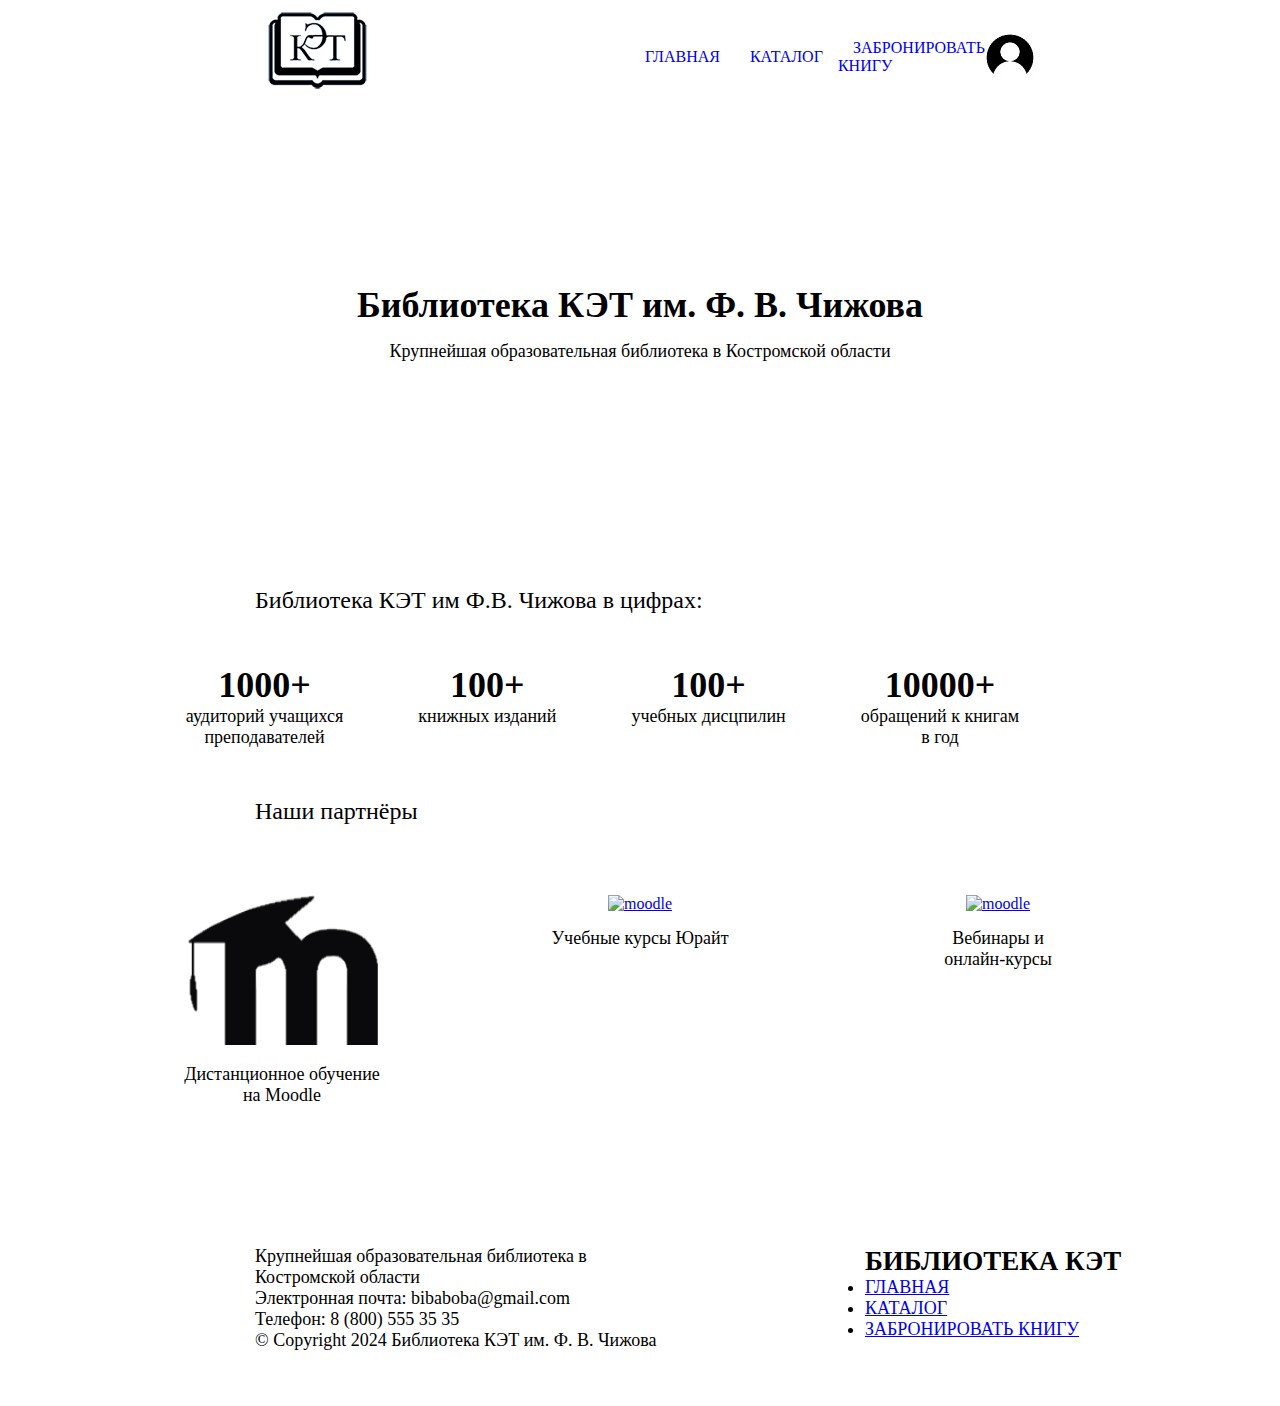
==== coursuch/index.html @ b6a53823 "coursuch" ====
<!DOCTYPE html>
<html lang="ru">
    <link rel="stylesheet" href ="style.css">
<head>
    <meta charset="UTF-8">
    <title>Главная</title>
</head>
<body>
    <header>
        <nav>
            <ul class="menu">
                <li class="logo"><img src="images/logo.png" alt="logo"></li>
                <li><a href="index.html">ГЛАВНАЯ</a></li>
                <li><a href="catalog.html">КАТАЛОГ</a></li>
                <li><a href="reservation.html">ЗАБРОНИРОВАТЬ КНИГУ</a></li>
                <li class="user"><img src="images/user.jpg" alt="logo"></li>
            </ul>
        </nav>
    </header>
    <main>
        <section class="title">
            <div class="title-text">
                <div class="title-logo">
                    <h1>Библиотека КЭТ им. Ф. В. Чижова</h1>
                    <p>Крупнейшая образовательная библиотека в Костромской области</p>
                </div>
            </div>
        </section>
        <section>
            <div class="numbers">
                Библиотека КЭТ им Ф.В. Чижова в цифрах:
            </div>
            <div class="number-row">
                <div class="number-container">
                    <strong>1000+</strong><br>
                    аудиторий учащихся <br>
                    преподавателей
                </div>
                <div class="number-container">
                    <strong>100+</strong><br>
                    книжных изданий
                </div>
                <div class="number-container">
                    <strong>100+</strong><br>
                    учебных дисцпилин
                </div>
                <div class="number-container">
                    <strong>10000+</strong><br>
                    обращений к книгам<br>
                    в год
                </div>
            </div>
        </section>
        <section class="partners">
            <p>Наши партнёры</p>
            <div class="partners-container">
                <div class="partner-card">
                    <a href="https://sdo.ket44.ru/">
                        <img src="images/moodle.png" alt="moodle">
                    </a>
                    <div class="text">Дистанционное обучение<br>
                    на Moodle</div>
                </div>
                <div class="partner-card">
                    <a href="https://urait.ru/">
                        <img src="images/urait.png" alt="moodle">
                    </a>
                    <div class="text">Учебные курсы Юрайт</div>
                </div>
                <div class="partner-card">
                    <a href="https://kursfinder.ru/pikap/">
                        <img src="images/web.png" alt="moodle">
                    </a>
                    <div class="text">Вебинары и<br>
                    онлайн-курсы</div>
                </div>
            </div>
        </section>
        <section class="footer">
        <div class="footer-about-container">
            <div class="column">
              <hp>Крупнейшая образовательная библиотека в Костромской области</p>
              <p>Электронная почта: bibaboba@gmail.com </p>
              <p>Телефон: 8 (800) 555 35 35</p>
              <p>© Copyright 2024 Библиотека КЭТ им. Ф. В. Чижова</p>
            </div>
            <div class="footer-links-container"></div>
            <div class="column">
              <h2>БИБЛИОТЕКА КЭТ</h2>
                <li><a href="index.html">ГЛАВНАЯ</a></li>
                <li><a href="catalog.html">КАТАЛОГ</a></li>
                <li><a href="reservation.html">ЗАБРОНИРОВАТЬ КНИГУ</a></li>
            </div>
          </div>
        </section>
    </main>
</body>
---- coursuch/style.css ----
*
{
    margin: 0;
    padding: 0;
}
html
{
    padding: 5px;
}

.logo
{
    margin-left: 250px;
    margin-bottom: 10px;
    margin-right: 250px;
}
.menu
{
    display: flex;
    flex-direction: row;
    list-style: none;
    align-items: center;
    justify-content: space-around;
    margin-right: 250px;
}
.menu li a
{
    font-style: bold;
    font-size: 16px;
    margin-top: 48px;
    text-decoration: none;
    padding: 15px;
}

.title
{
    background-image: url(images/fon.jpg);
    background-position: cover;
    background-repeat: no-repeat;
}
.title-text
{
    text-align: center;
}
.title-logo
{
    padding: 175px 0px; 
}
.title-logo h1
{
    margin-bottom: 15px;
    font-size: 36px;
}
.title-logo p
{
    font-size: 18px;
}
.numbers
{
    margin-left: 250px;
    margin-top: 50px;
    font-size: 24px;
}
.number-row
{
    justify-content: center;
    margin-top: 50px;
    display: flex;
    flex-direction: row;
}
.number-container
{
    text-align: center;
    font-size: 18px;
    margin-right: 75px;
}
.number-container strong
{
    font-size: 36px;
}
.partners
{
    margin-top: 50px;
}
.partners p
{
    margin-left: 250px;
    font-size: 24px;
}
.partners-container
{
    display: flex;
    flex-direction: row;
    justify-content: center;
}
.partner-card
{
    text-align: center;
    width: 358px;
    height: 371px;
}
.partner-card img
{
    width: 191px;
    height: 150px;
    margin-top: 70px;
}
.text
{
    font-size: 18px;
    margin-top: 15px;
}
.site-footer
{
    text-align: center;
    column-span: all;
}
.footer-about-container {
    font-size: 18px;
    margin-left: 250px;
    text-align: left;
    display: flex;
    justify-content: space-between;
    margin-top: 50px;
    margin-bottom: 50px;
  }
  
  .column {
    flex: 1;
  }
  .footer-links-container {
    font-size: 24px;
    margin-right: 200px;
    text-align: right;
    display: flex;
    justify-content: space-between;
    margin-bottom: 50px;
  }
  .reservation-info {
    text-align: left;
    font-size: 18px;
    margin: 0 auto;
    margin-left: 250px;
    margin-right: 250px;
    width: fit-content;
}
    input[type='text'],
    button {
        margin-left: 250px;
    }
    .user-info {
        text-align: left;
        font-size: 18px;
        margin-left: 250px;
    }
    .update-film-form-container{
        text-align: left;
        font-size: 18px;
        margin-left: 250px;
    }
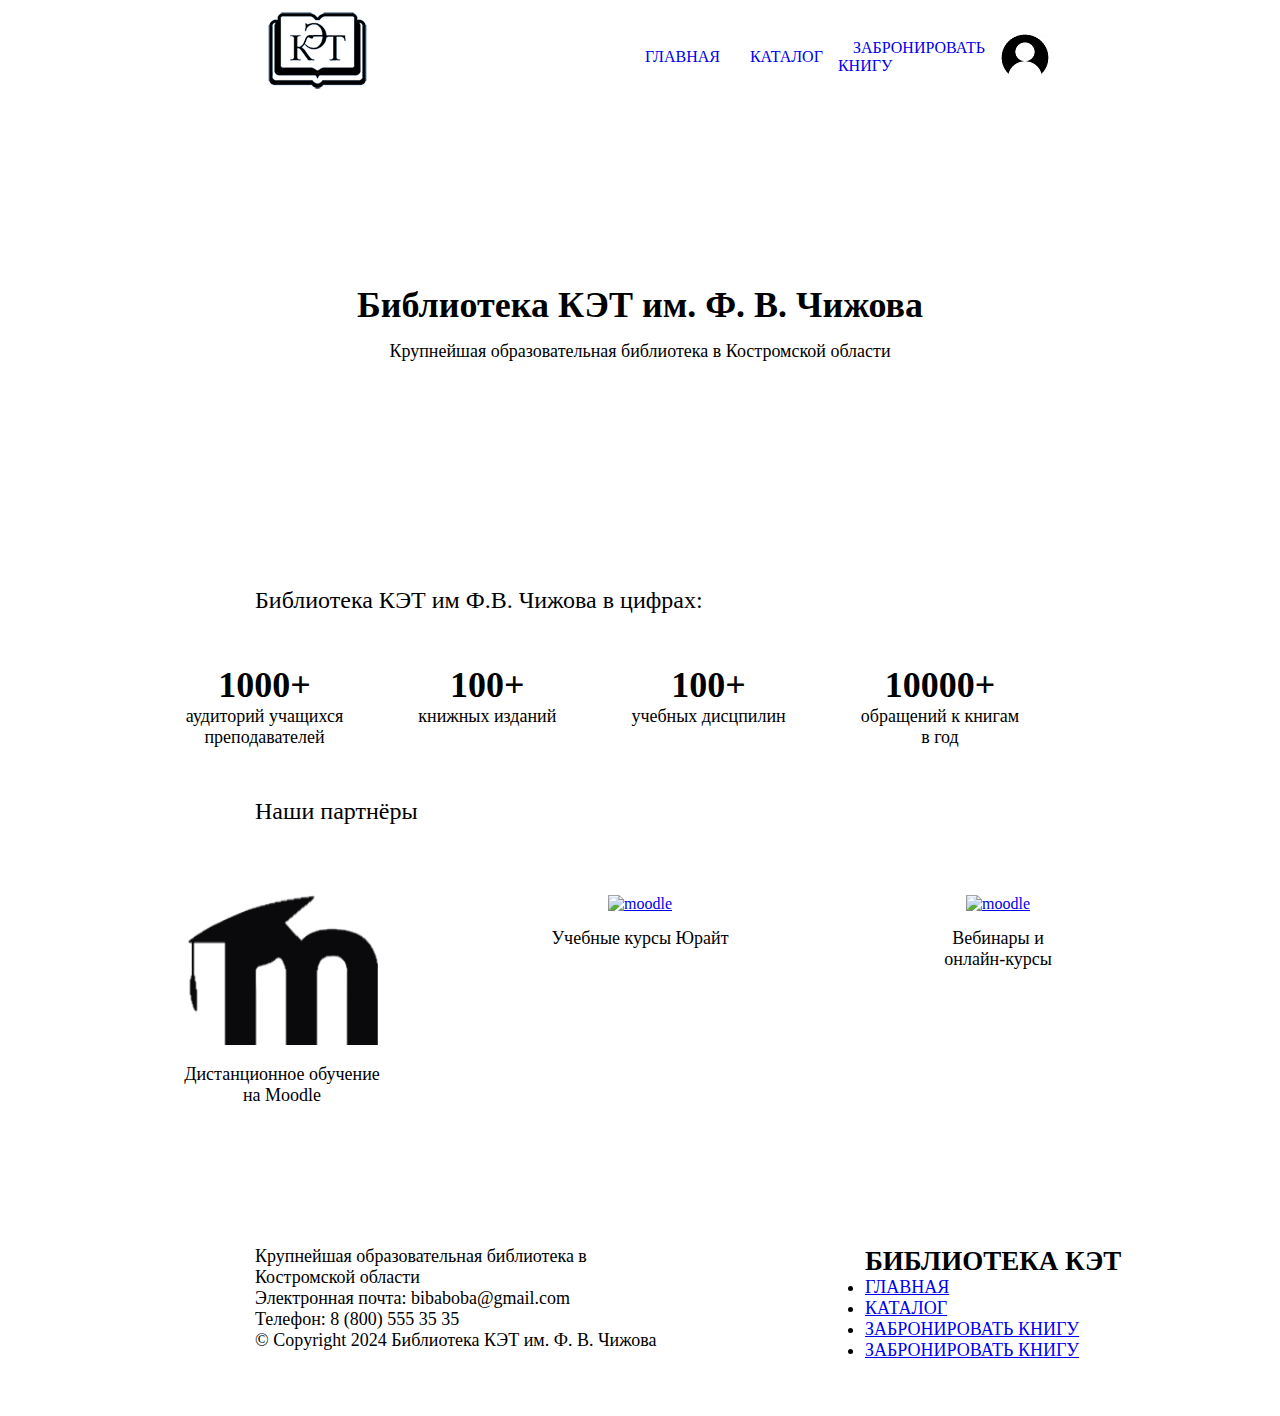
==== commit d69492e7: "rent update" ====
--- a/coursuch/index.html
+++ b/coursuch/index.html
@@ -14,7 +14,7 @@
                 <li><a href="index.html">ГЛАВНАЯ</a></li>
                 <li><a href="catalog.html">КАТАЛОГ</a></li>
                 <li><a href="reservation.html">ЗАБРОНИРОВАТЬ КНИГУ</a></li>
-                <li class="user"><img src="images/user.jpg" alt="logo"></li>
+                <li class="user"><a href="user.html"><img src="images/user.jpg" alt="logo"></a></li>
             </ul>
         </nav>
     </header>
@@ -91,6 +91,7 @@
                 <li><a href="index.html">ГЛАВНАЯ</a></li>
                 <li><a href="catalog.html">КАТАЛОГ</a></li>
                 <li><a href="reservation.html">ЗАБРОНИРОВАТЬ КНИГУ</a></li>
+                <li><a href="user.html">ЗАБРОНИРОВАТЬ КНИГУ</a></li>
             </div>
           </div>
         </section>
--- a/coursuch/style.css
+++ b/coursuch/style.css
@@ -157,4 +157,10 @@
         text-align: left;
         font-size: 18px;
         margin-left: 250px;
+    }
+    .user-about {
+        text-align: left;
+        font-size: 18px;
+        margin-top: 40px;
+        margin-left: 250px;
     }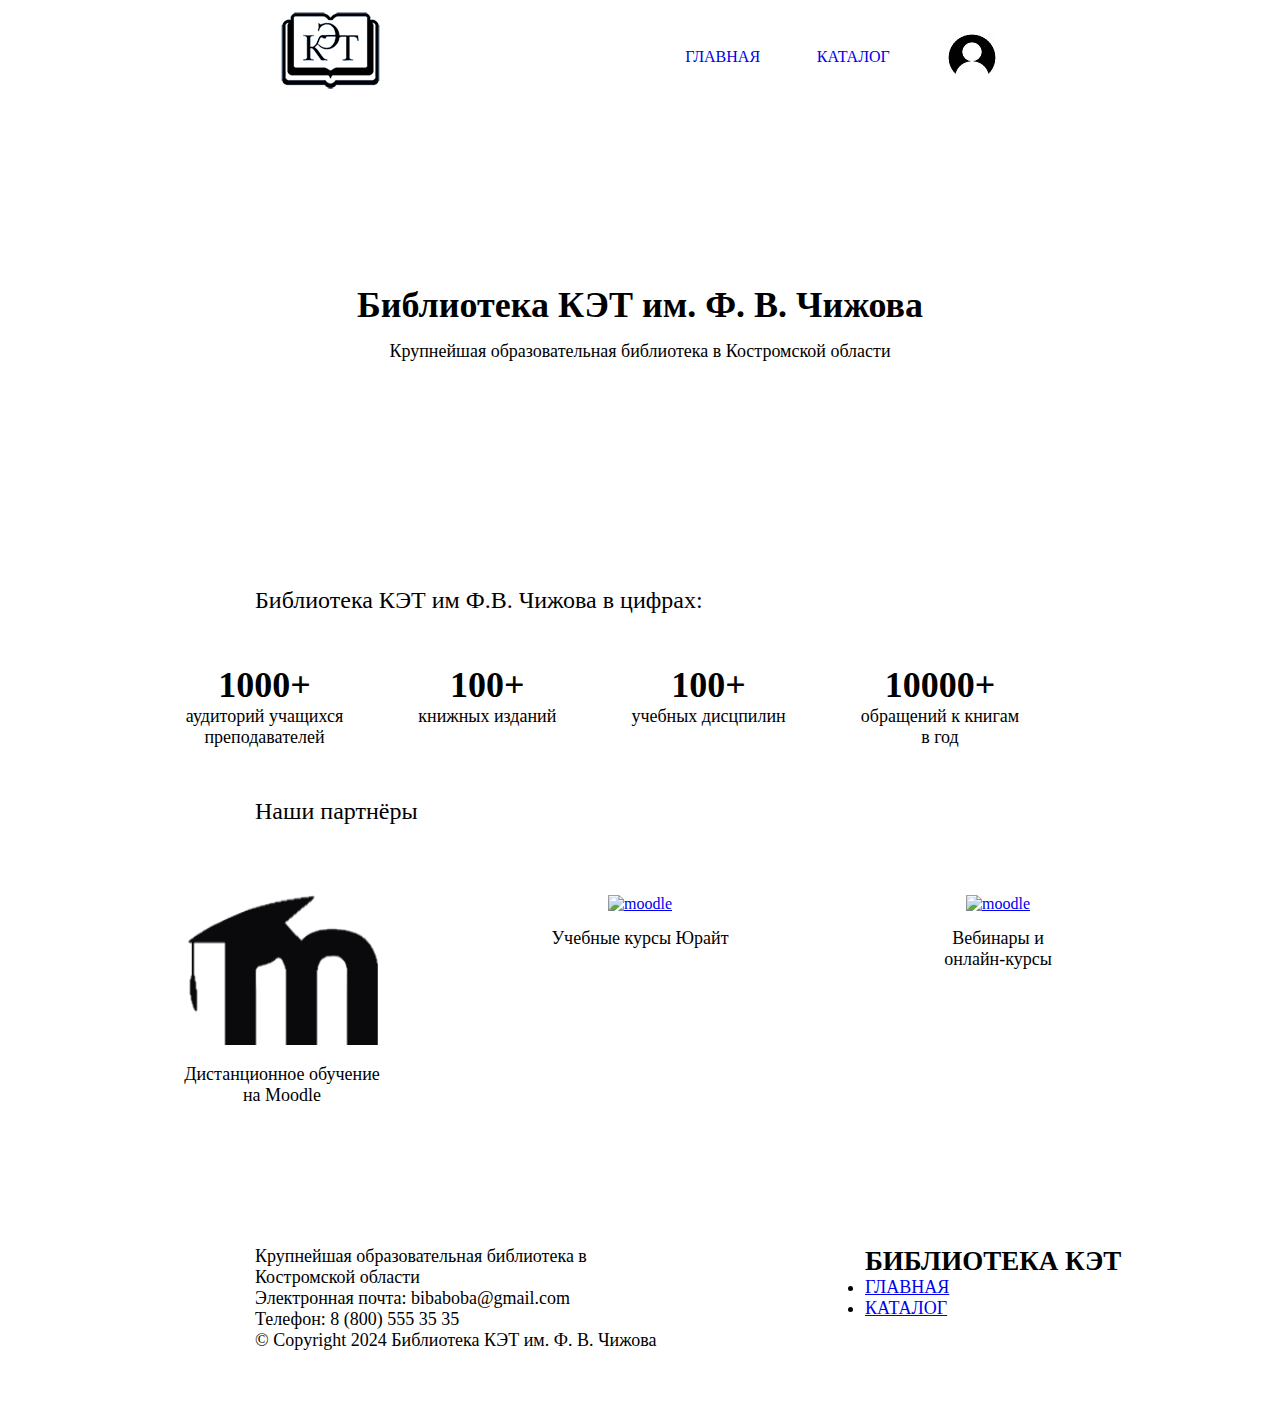
==== commit e1e1f0d3: "final version" ====
--- a/coursuch/index.html
+++ b/coursuch/index.html
@@ -13,7 +13,6 @@
                 <li class="logo"><img src="images/logo.png" alt="logo"></li>
                 <li><a href="index.html">ГЛАВНАЯ</a></li>
                 <li><a href="catalog.html">КАТАЛОГ</a></li>
-                <li><a href="reservation.html">ЗАБРОНИРОВАТЬ КНИГУ</a></li>
                 <li class="user"><a href="user.html"><img src="images/user.jpg" alt="logo"></a></li>
             </ul>
         </nav>
@@ -90,8 +89,6 @@
               <h2>БИБЛИОТЕКА КЭТ</h2>
                 <li><a href="index.html">ГЛАВНАЯ</a></li>
                 <li><a href="catalog.html">КАТАЛОГ</a></li>
-                <li><a href="reservation.html">ЗАБРОНИРОВАТЬ КНИГУ</a></li>
-                <li><a href="user.html">ЗАБРОНИРОВАТЬ КНИГУ</a></li>
             </div>
           </div>
         </section>
